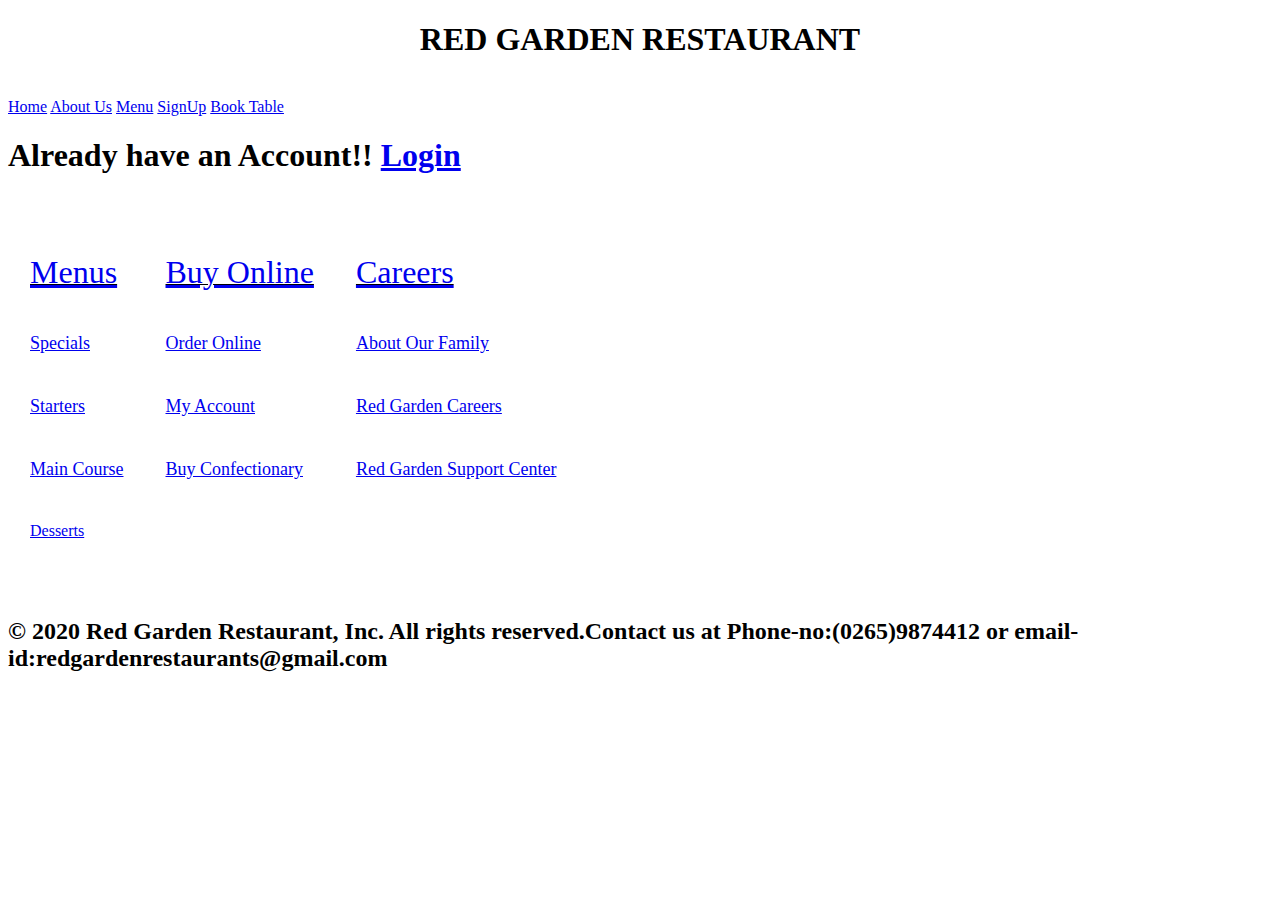
==== index.html @ 2ef8075d "First commit" ====
<!DOCTYPE HTML>
<html>
	<head>
		<title>Homepage</title>
	</head>

<body>
	<center> <h1> RED GARDEN RESTAURANT </h1></center><br>
	<nav>
		<a href="#">Home</a>
		<a href="#">About Us</a>
		<a href="#">Menu</a>
		<a href="#">SignUp</a>
		<a href="#">Book Table</a>
	</nav>
	
	<h1>Already have an Account!! <a href="#">Login</a> </h1>
	<br><br>
	<table cellpadding="20">
		<tr>
			<td><u><font size="6"><a href="#"> Menus </a> </font></u></td>
			<td><u><font size="6"><a href="#"> Buy Online </a></font></u></td>
			<td><u><font size="6"><a href="#">  Careers </a></font></u></td>
			
		</tr>
		<tr>
			<td><font size="4"><a href="#"> Specials </a></font></td>
			<td><font size="4"><a href="#"> Order Online </a></font></td>
			<td><font size="4"><a href="#"> About Our Family </a></font>  </td>
			
		</tr>
		<tr>
			<td><font size="4"><a href="#"> Starters </a></font></td>
			<td><font size="4"><a href="#"> My Account </a></font></td>
			<td><font size="4"><a href="#"> Red Garden Careers </a></font></td>
		</tr>
		<tr>
			<td><font size="4"><a href="#">Main Course</a></font></td>
			<td><font size="4"><a href="#"> Buy Confectionary </a></font></td>
			<td><font size="4"><a href="#"> Red Garden Support Center </a></font></td>
		</tr>
		<tr>
			<td><a href="#"> Desserts </a></u></td>
		</tr>
	</table>
	<br>
	<br>
	<footer>
		<h2>© 2020 Red Garden Restaurant, Inc. All rights reserved.Contact us at Phone-no:(0265)9874412 or email-id:redgardenrestaurants@gmail.com </h2>
	</footer>
</body>
</html>
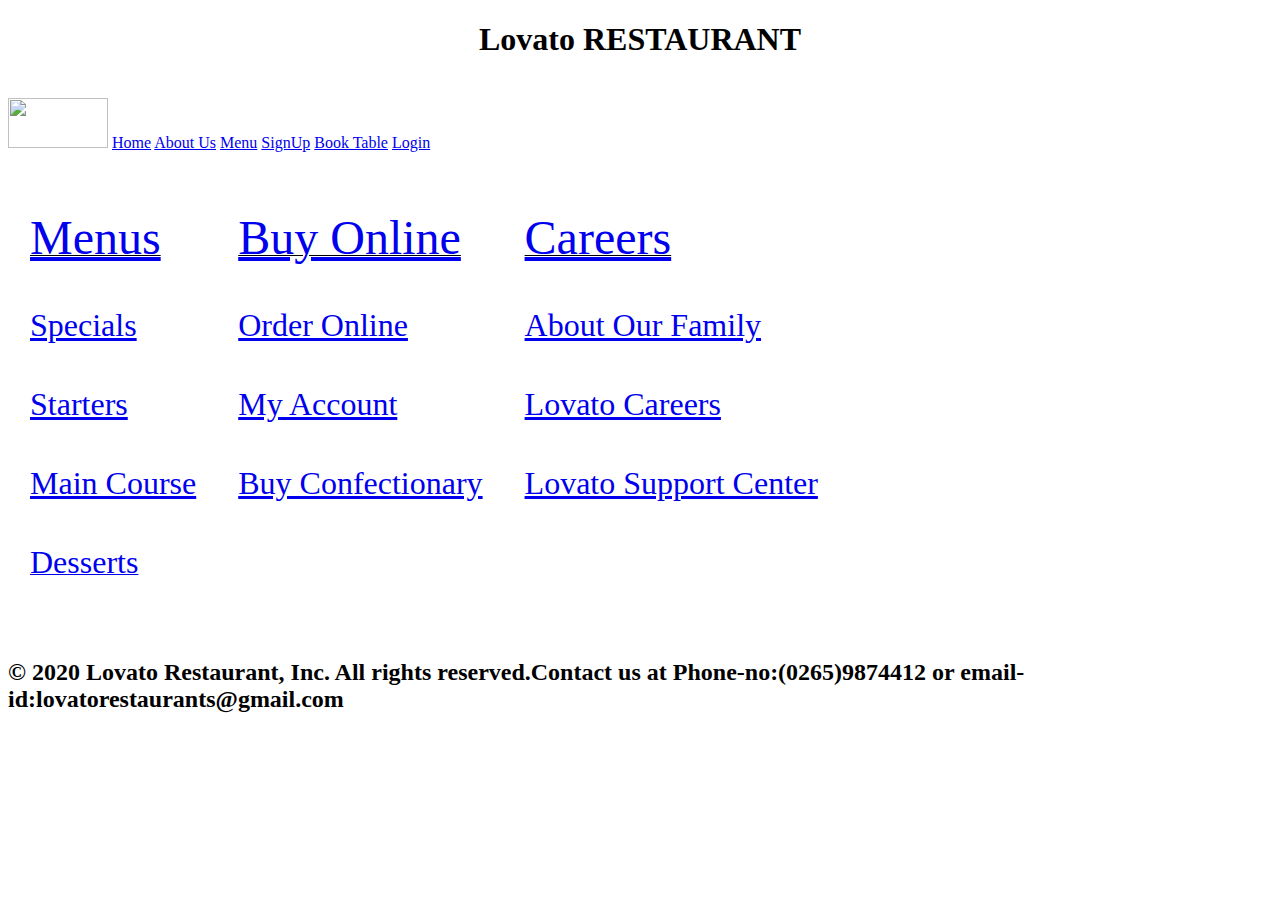
==== commit afc08575: "Update index.html" ====
--- a/index.html
+++ b/index.html
@@ -2,51 +2,57 @@
 <html>
 	<head>
 		<title>Homepage</title>
+		
 	</head>
-
 <body>
-	<center> <h1> RED GARDEN RESTAURANT </h1></center><br>
-	<nav>
-		<a href="#">Home</a>
-		<a href="#">About Us</a>
-		<a href="#">Menu</a>
-		<a href="#">SignUp</a>
-		<a href="#">Book Table</a>
-	</nav>
+	<center> <h1>Lovato RESTAURANT </h1></center><br>
+	<div class="navimg">
+		<nav class="nav">
+			<li>
+				<img src="..\images\logo.jpg" height="50" width="100">
+				<a href="index.html">Home</a>
+				<a href="aboutus.html">About Us</a>
+				<a href="menucategories.html">Menu</a>
+				<a href="signup.html">SignUp</a>
+				<a href="Tablebooking.html">Book Table</a>
+				<a href="login.html">Login</a>
+			</li>
+		</nav>
+	</div>
 	
-	<h1>Already have an Account!! <a href="#">Login</a> </h1>
 	<br><br>
-	<table cellpadding="20">
+	<table cellpadding="20" class="tableofoptions">
 		<tr>
-			<td><u><font size="6"><a href="#"> Menus </a> </font></u></td>
-			<td><u><font size="6"><a href="#"> Buy Online </a></font></u></td>
-			<td><u><font size="6"><a href="#">  Careers </a></font></u></td>
+			<td><u><font size="8"><a href="#"> Menus </a> </font></u></td>
+			<td><u><font size="8"><a href="#"> Buy Online </a></font></u></td>
+			<td><u><font size="8"><a href="#">  Careers </a></font></u></td>
 			
 		</tr>
 		<tr>
-			<td><font size="4"><a href="#"> Specials </a></font></td>
-			<td><font size="4"><a href="#"> Order Online </a></font></td>
-			<td><font size="4"><a href="#"> About Our Family </a></font>  </td>
+			<td><font size="6"><a href="#"> Specials </a></font></td>
+			<td><font size="6"><a href="#"> Order Online </a></font></td>
+			<td><font size="6"><a href="#"> About Our Family </a></font>  </td>
 			
 		</tr>
 		<tr>
-			<td><font size="4"><a href="#"> Starters </a></font></td>
-			<td><font size="4"><a href="#"> My Account </a></font></td>
-			<td><font size="4"><a href="#"> Red Garden Careers </a></font></td>
+			<td><font size="6"><a href="#"> Starters </a></font></td>
+			<td><font size="6"><a href="login.html"> My Account </a></font></td>
+			<td><font size="6"><a href="#"> Lovato Careers </a></font></td>
 		</tr>
 		<tr>
-			<td><font size="4"><a href="#">Main Course</a></font></td>
-			<td><font size="4"><a href="#"> Buy Confectionary </a></font></td>
-			<td><font size="4"><a href="#"> Red Garden Support Center </a></font></td>
+			<td><font size="6"><a href="maincourse.html">Main Course</a></font></td>
+			<td><font size="6"><a href="#"> Buy Confectionary </a></font></td>
+			<td><font size="6"><a href="#"> Lovato Support Center </a></font></td>
 		</tr>
 		<tr>
-			<td><a href="#"> Desserts </a></u></td>
+			<td><a href="#"><font size="6"> Desserts </font></a></u></td>
 		</tr>
-	</table>
+	</table>												
+	</div>
 	<br>
 	<br>
 	<footer>
-		<h2>© 2020 Red Garden Restaurant, Inc. All rights reserved.Contact us at Phone-no:(0265)9874412 or email-id:redgardenrestaurants@gmail.com </h2>
+		<h2>© 2020 Lovato Restaurant, Inc. All rights reserved.Contact us at Phone-no:(0265)9874412 or email-id:lovatorestaurants@gmail.com </h2>
 	</footer>
 </body>
-</html>+</html>
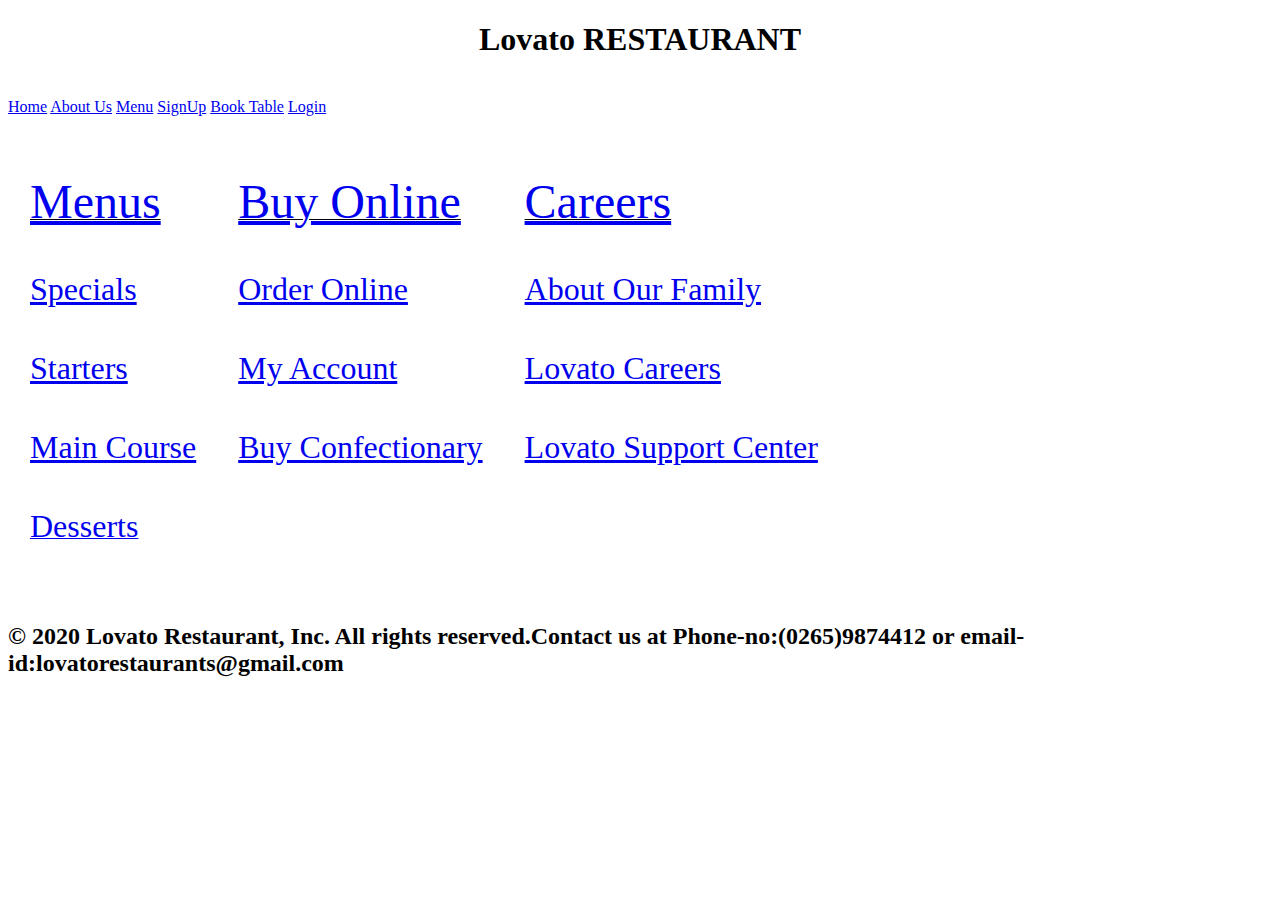
==== commit 43d1cd7e: "Update index.html" ====
--- a/index.html
+++ b/index.html
@@ -9,7 +9,7 @@
 	<div class="navimg">
 		<nav class="nav">
 			<li>
-				<img src="..\images\logo.jpg" height="50" width="100">
+				
 				<a href="index.html">Home</a>
 				<a href="aboutus.html">About Us</a>
 				<a href="menucategories.html">Menu</a>
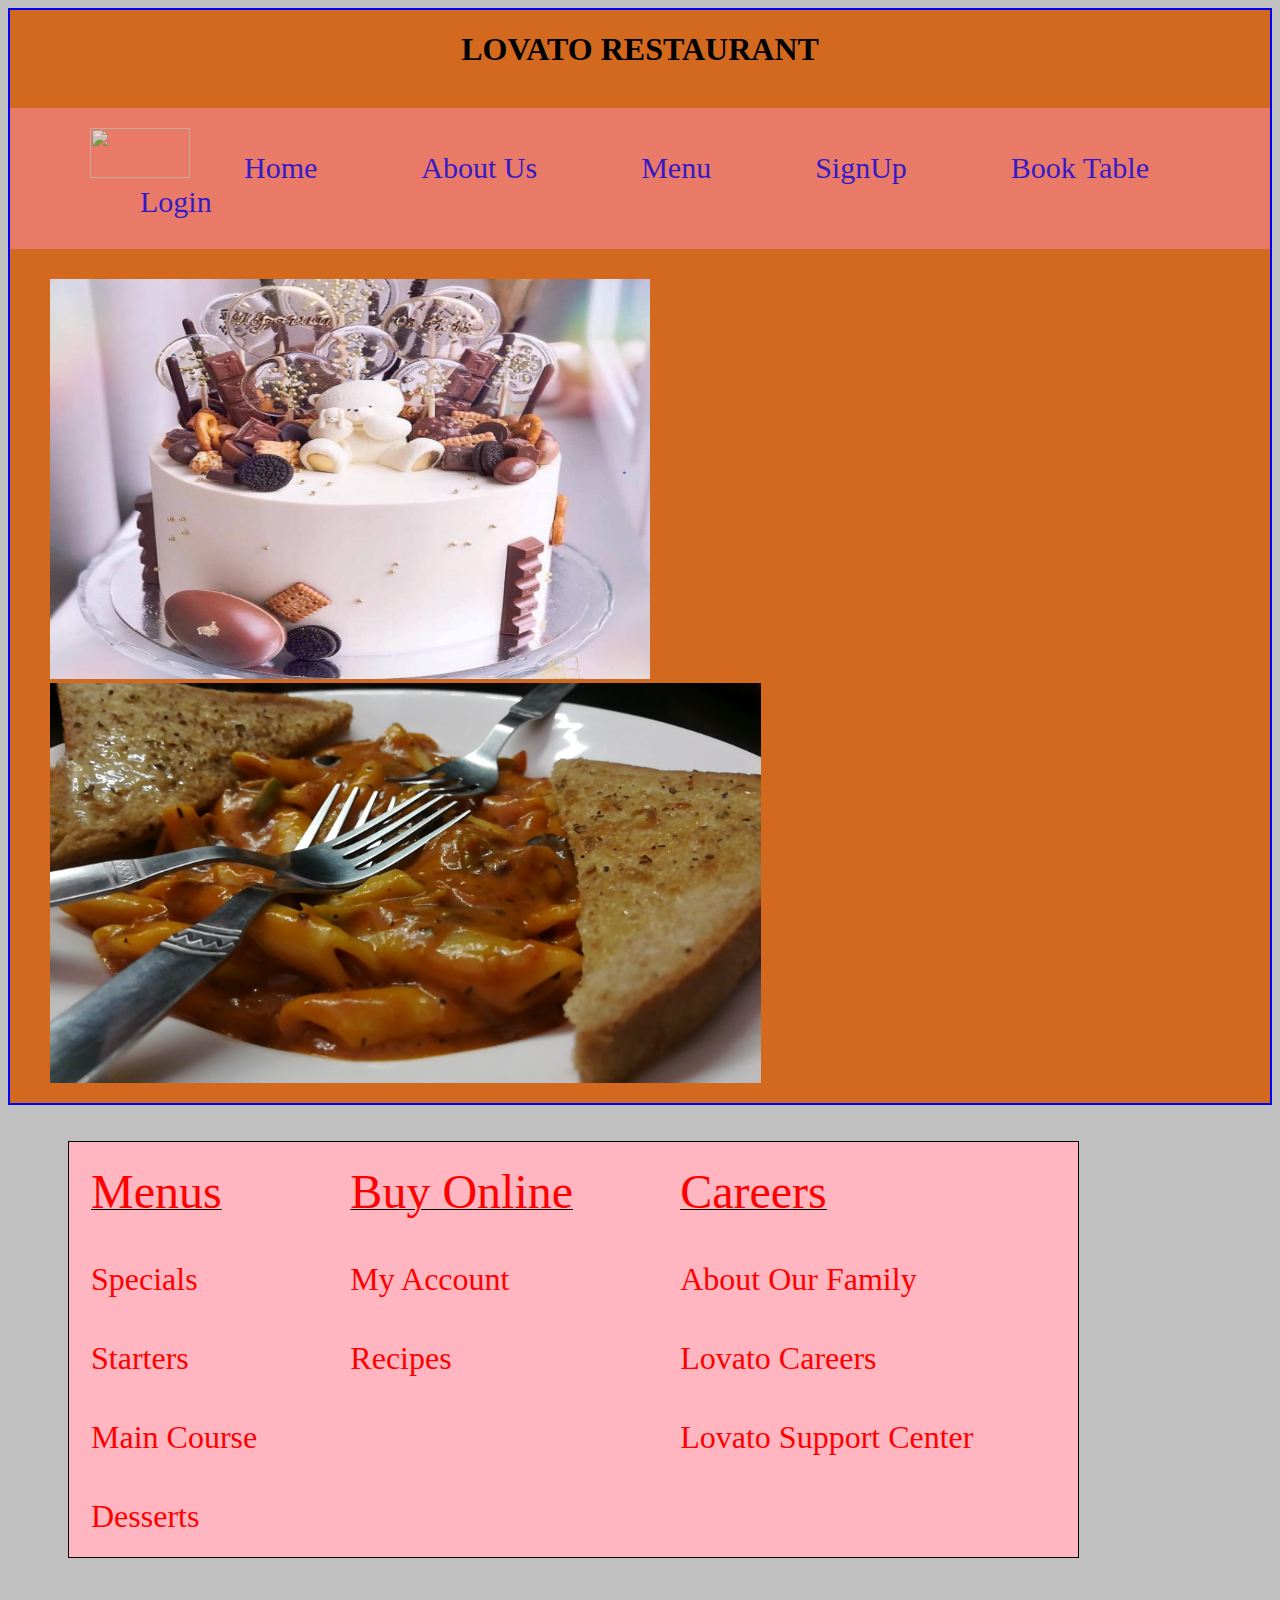
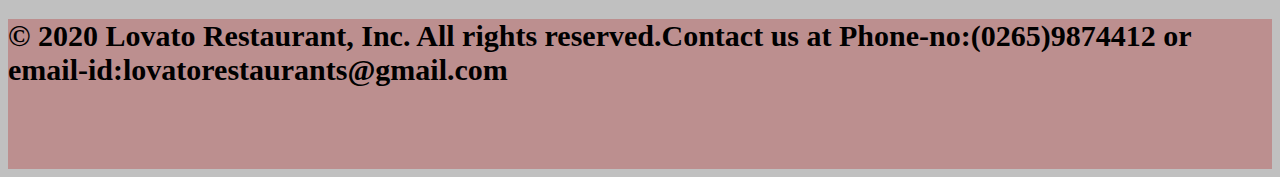
==== commit bb675067: "Added CSS and some more html pages" ====
--- a/index.html
+++ b/index.html
@@ -2,57 +2,63 @@
 <html>
 	<head>
 		<title>Homepage</title>
-		
+		<link href="css/style.css" rel="stylesheet" type="text/css">
 	</head>
 <body>
-	<center> <h1>Lovato RESTAURANT </h1></center><br>
+	
 	<div class="navimg">
+		<center> <h1>LOVATO RESTAURANT </h1></center><br>
 		<nav class="nav">
 			<li>
-				
+				<img src="images/logo.jpg" height="50" width="100">
 				<a href="index.html">Home</a>
 				<a href="aboutus.html">About Us</a>
 				<a href="menucategories.html">Menu</a>
 				<a href="signup.html">SignUp</a>
 				<a href="Tablebooking.html">Book Table</a>
 				<a href="login.html">Login</a>
+				
 			</li>
 		</nav>
+		<ul>
+			<li><img src="images/dessert.jpg" height="400" width="600" style="padding-right: 50px;">  <img src="images/pasta.jpg" height="400"></li>
+			<li> </li>
+		</ul>
 	</div>
 	
 	<br><br>
 	<table cellpadding="20" class="tableofoptions">
 		<tr>
-			<td><u><font size="8"><a href="#"> Menus </a> </font></u></td>
+			<td><u><font size="8"><a href="menucategories.html"> Menus </a> </font></u></td>
 			<td><u><font size="8"><a href="#"> Buy Online </a></font></u></td>
 			<td><u><font size="8"><a href="#">  Careers </a></font></u></td>
 			
 		</tr>
 		<tr>
-			<td><font size="6"><a href="#"> Specials </a></font></td>
-			<td><font size="6"><a href="#"> Order Online </a></font></td>
-			<td><font size="6"><a href="#"> About Our Family </a></font>  </td>
+			<td><font size="6"><a href="Specialdishes.html"> Specials </a></font></td>
+			<td><font size="6"><a href="login.html"> My Account </a></font></td>
+			<td><font size="6"><a href="aboutus.html"> About Our Family </a></font>  </td>
 			
 		</tr>
 		<tr>
-			<td><font size="6"><a href="#"> Starters </a></font></td>
-			<td><font size="6"><a href="login.html"> My Account </a></font></td>
+			<td><font size="6"><a href="starters.html"> Starters </a></font></td>
+			<td><font size="6"><a href="recipes.html">Recipes </a></font></td>
 			<td><font size="6"><a href="#"> Lovato Careers </a></font></td>
 		</tr>
 		<tr>
 			<td><font size="6"><a href="maincourse.html">Main Course</a></font></td>
-			<td><font size="6"><a href="#"> Buy Confectionary </a></font></td>
-			<td><font size="6"><a href="#"> Lovato Support Center </a></font></td>
+			<td></td>
+			<td><font size="6"><a href="feedback.html"> Lovato Support Center </a></font></td>
 		</tr>
 		<tr>
-			<td><a href="#"><font size="6"> Desserts </font></a></u></td>
+			<td><a href="desserts.html"><font size="6"> Desserts </font></a></u></td>
 		</tr>
 	</table>												
 	</div>
 	<br>
 	<br>
-	<footer>
+	<footer class="footer">
 		<h2>© 2020 Lovato Restaurant, Inc. All rights reserved.Contact us at Phone-no:(0265)9874412 or email-id:lovatorestaurants@gmail.com </h2>
 	</footer>
 </body>
-</html>
+</html>--- a/css/style.css
+++ b/css/style.css
@@ -0,0 +1,214 @@
+.navimg{
+    border:2px blue solid;
+    box-sizing: border-box;
+    background-color: chocolate;
+}
+.navimg li
+{
+    /*background-image:url('../images/dessert1.jpg');
+    background-repeat: no-repeat;
+    opacity: 1;
+    height: 600px;
+    width: 2000px;*/
+    list-style: none;
+    padding-right: 50px;
+   
+}
+
+.nav{
+    margin-top: 0px;
+    background-color:lightcoral;
+    opacity: 0.75;
+    width:100%;
+    margin-bottom: 30px;
+    padding-bottom: 30px;
+   
+}
+.nav a{
+    text-decoration: none;
+    color:blue;
+    opacity: 1;
+    font-size: 30px;
+    padding: 50px;
+    
+}
+
+.nav a:hover{
+    color:red;
+}
+
+.nav li{
+    list-style: none;
+    padding-top:20px ;
+    margin-left: 80px;
+}
+
+.tableofoptions
+{
+    margin-left: 60px;
+    border:1px black solid;
+    box-sizing: border-box;
+    background-color:#FFB6C1;
+    width: 80%;
+}
+
+.tableofoptions a
+{
+    color:red;
+    text-decoration: none;
+}
+
+.tableofoptions a:hover
+{
+    color: blue;
+}
+
+.footer{
+    background-color: rosybrown;
+    font-size: 20px;
+    height: 150px;
+}
+
+.table
+{
+    border: 1px black solid;
+    
+    box-sizing: border-box;
+    background-color: #333;
+    color: white;
+    width: 30%;
+    height: 400px;
+    padding: 80px;
+}
+
+#btn
+{
+    width: 100%;
+    height: 50px;
+    font-size: 18px;
+    border-radius: 20px;
+    background-color: transparent;
+    color: blue;
+}
+
+#btn:hover{
+    background-color: red;
+}
+
+body
+{
+    background-color: silver;
+}
+
+.signuptable
+{
+    font-size: 30px;
+    border: 1px black solid;
+    box-sizing: border-box;
+    background-color: #333;
+}
+
+.aboutusinfo
+{
+    border: 1px chocolate solid;
+    box-sizing: border-box;
+    background-color: cornflowerblue;
+    line-height: 2.6em;
+}
+
+.aboutusinfo a:hover
+{
+    color: crimson;
+}
+
+.tableofbooking
+{
+    border: 1px crimson solid;
+    box-sizing: border-box;
+    background-color: darkmagenta;
+    font-size: 30px;
+    align-self:center;
+}
+
+.desserttable
+{
+    border:1px darkmagenta solid;
+    box-sizing: border-box;
+    background-color:coral;
+}
+
+.adminlogin
+{
+    border: 1px coral solid;
+    box-sizing: border-box;
+    background-color:seashell;
+    margin-bottom: 30px;
+    height: 400px;
+    width:700px;
+}
+
+.admintask
+{
+    margin-top: 30px;
+    border: 2px springgreen solid;
+    box-sizing: border-box;
+    background-color: tan;
+    width: 700px;
+}
+
+#btn1
+{
+    background-color: thistle;
+    border-radius: 20px;
+    width: 100%;
+    height: 50px;
+    font-size: 30px;
+}
+
+#btn1:hover
+{
+    background-color:cornflowerblue;
+}
+
+.admintask tr:nth-child(odd)
+{
+    background-color:rgb(95, 160, 120);
+
+}
+.admintask tr:nth-child(even)
+{
+    background-color: darkcyan;
+}
+
+.feedbackform
+{
+    font-size: 30px;
+    border: 2px darkblue solid;
+    box-sizing: border-box;
+    border-radius: 20px;
+    background-color: darkkhaki;
+}
+
+.starters
+{
+    border: 1px white solid;
+    box-sizing: border-box;
+    background-color: white;
+    margin-bottom: 40px;
+}
+
+.starterlist
+{
+    border: 2px #FFB6C1 solid;
+    box-sizing: border-box;
+    background-color: cornflowerblue;
+    width: 500px;   
+    list-style: none;
+}
+
+.starterlist h2
+{
+    font-size: 25px;
+    color: darkgreen;
+    font-family: Arial, Helvetica, sans-serif;
+}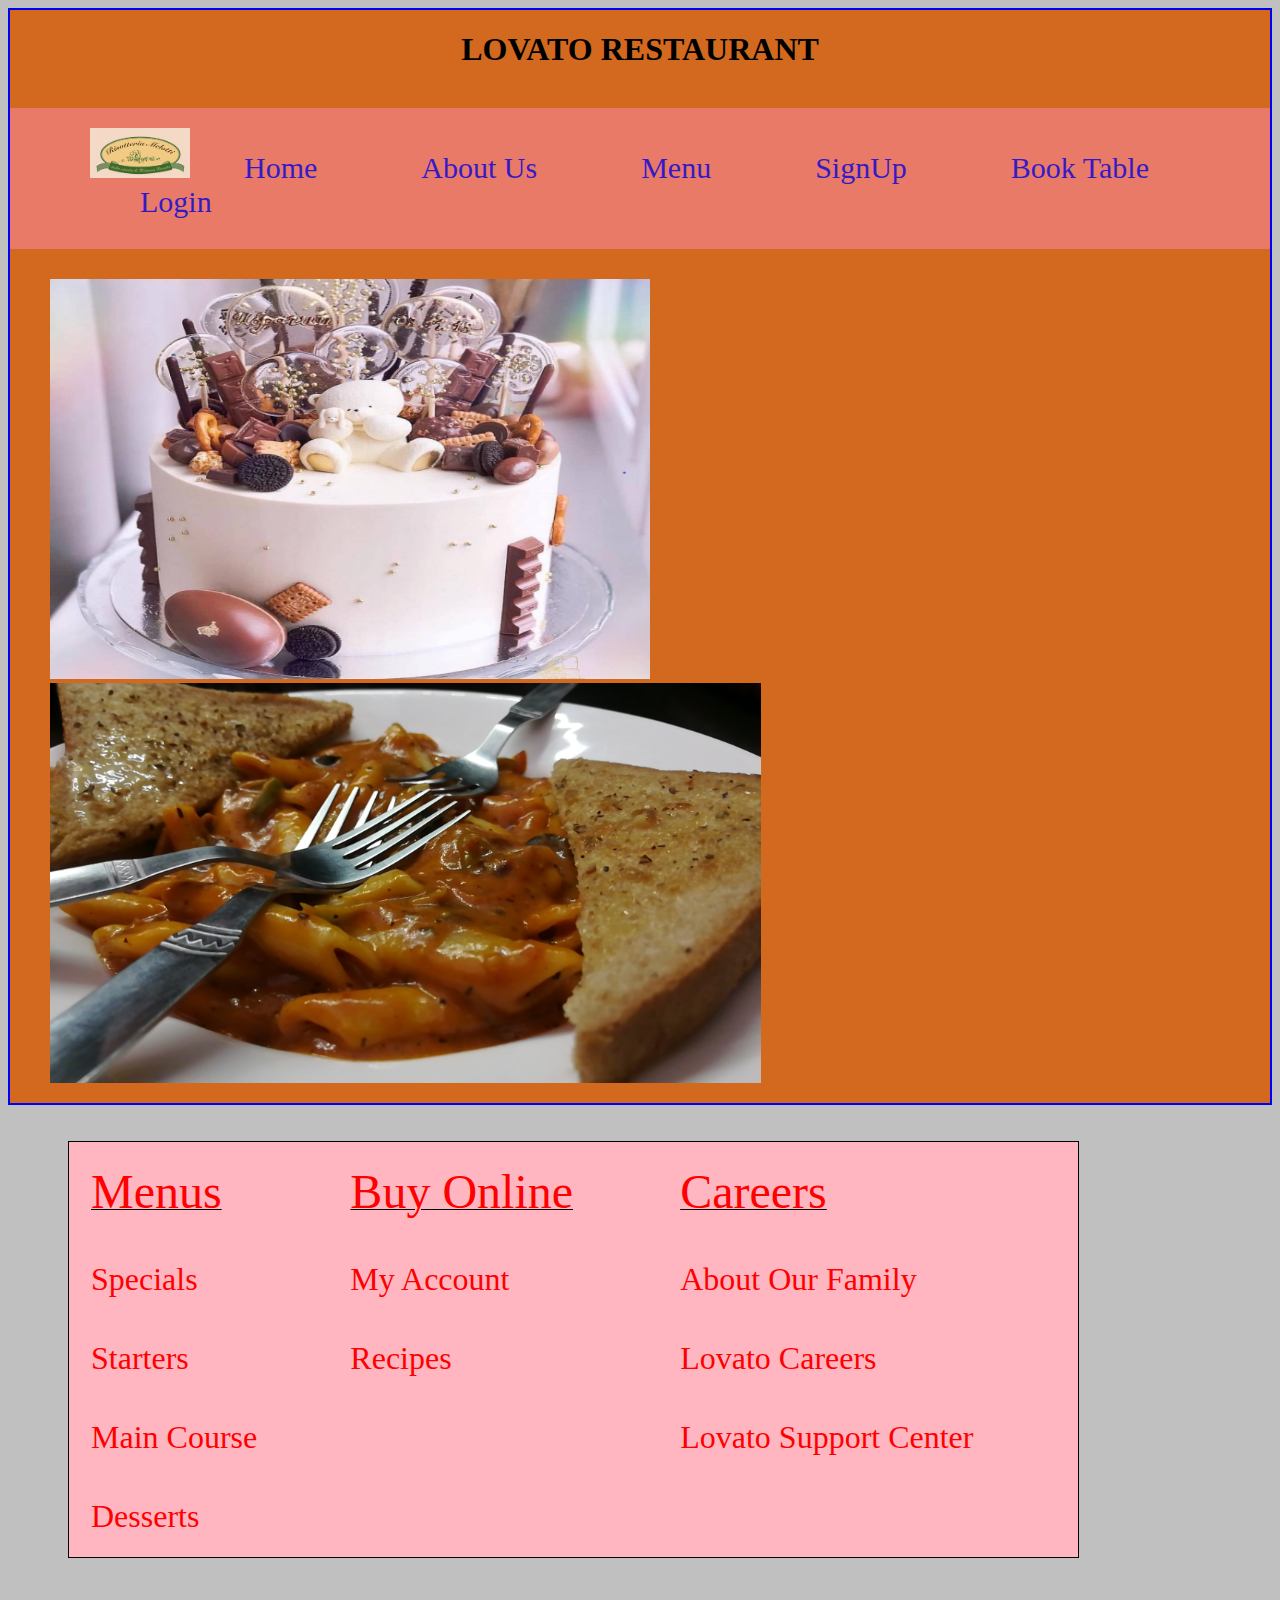
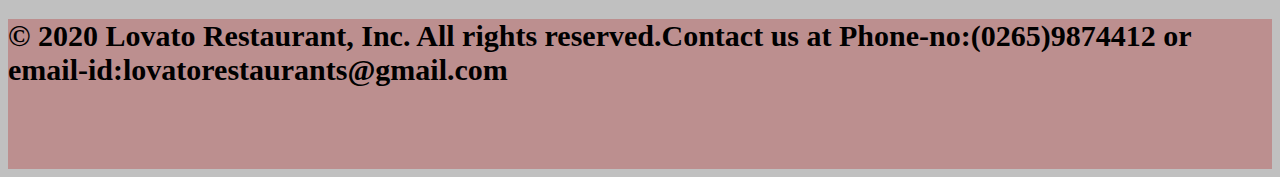
==== commit f85d0bbc: "Updated the errorneous path for the image" ====
--- a/index.html
+++ b/index.html
@@ -10,7 +10,7 @@
 		<center> <h1>LOVATO RESTAURANT </h1></center><br>
 		<nav class="nav">
 			<li>
-				<img src="images/logo.jpg" height="50" width="100">
+				<img src="images/logo.JPG" height="50" width="100">
 				<a href="index.html">Home</a>
 				<a href="aboutus.html">About Us</a>
 				<a href="menucategories.html">Menu</a>
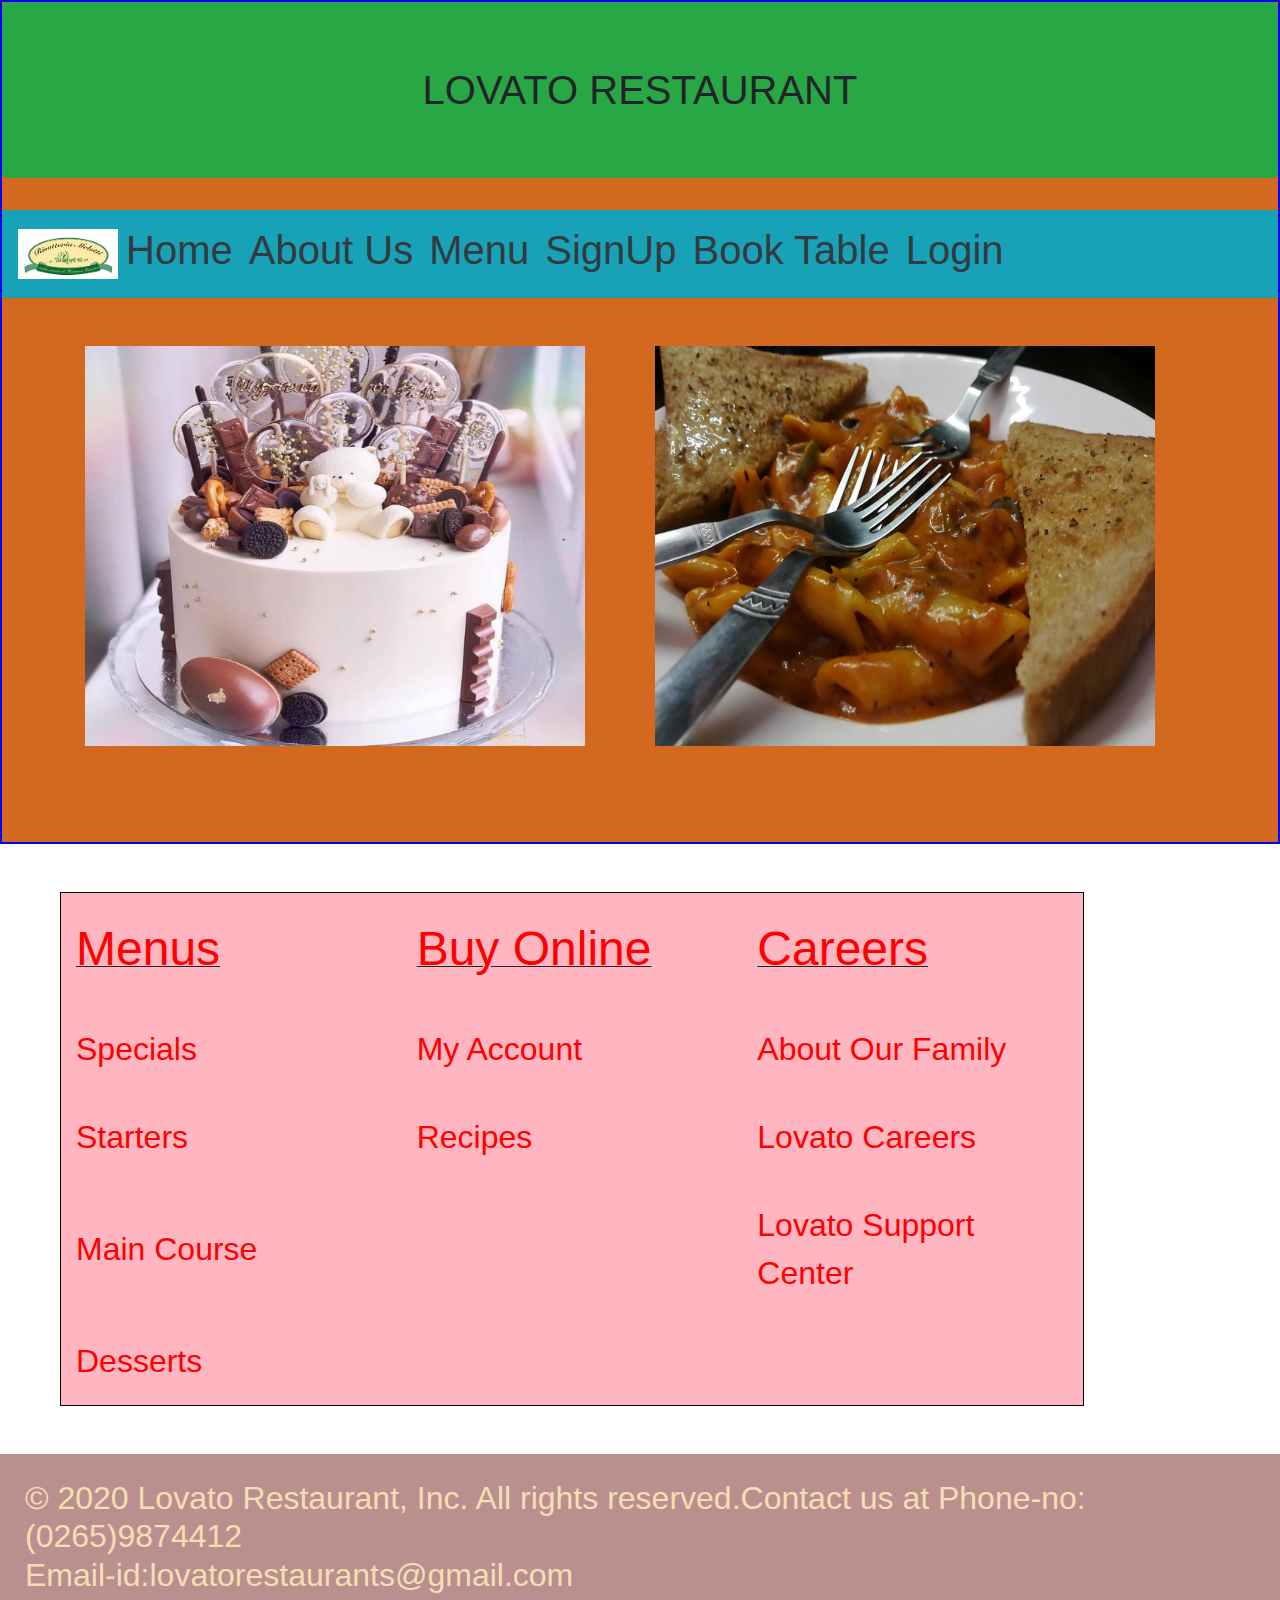
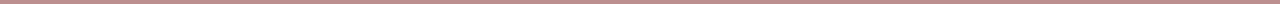
==== commit 85e1f5db: "Added Bootstrap to  navigation and tables to make them responsive" ====
--- a/index.html
+++ b/index.html
@@ -2,63 +2,86 @@
 <html>
 	<head>
 		<title>Homepage</title>
+		<link rel="stylesheet" href="https://stackpath.bootstrapcdn.com/bootstrap/4.5.2/css/bootstrap.min.css" integrity="sha384-JcKb8q3iqJ61gNV9KGb8thSsNjpSL0n8PARn9HuZOnIxN0hoP+VmmDGMN5t9UJ0Z" crossorigin="anonymous">
+		<script src="https://stackpath.bootstrapcdn.com/bootstrap/4.5.2/js/bootstrap.min.js" integrity="sha384-B4gt1jrGC7Jh4AgTPSdUtOBvfO8shuf57BaghqFfPlYxofvL8/KUEfYiJOMMV+rV" crossorigin="anonymous"></script>
 		<link href="css/style.css" rel="stylesheet" type="text/css">
+		<script src="https://code.jquery.com/jquery-3.5.1.min.js"></script>
+        <script src="https://cdn.jsdelivr.net/npm/popper.js@1.16.0/dist/umd/popper.min.js"></script>
+        <script src="https://stackpath.bootstrapcdn.com/bootstrap/4.5.0/js/bootstrap.min.js"></script>
 	</head>
 <body>
 	
 	<div class="navimg">
-		<center> <h1>LOVATO RESTAURANT </h1></center><br>
-		<nav class="nav">
-			<li>
-				<img src="images/logo.JPG" height="50" width="100">
-				<a href="index.html">Home</a>
-				<a href="aboutus.html">About Us</a>
-				<a href="menucategories.html">Menu</a>
-				<a href="signup.html">SignUp</a>
-				<a href="Tablebooking.html">Book Table</a>
-				<a href="login.html">Login</a>
+		<div class="jumbotron h1 mx-auto bg-success">
+			<center>LOVATO RESTAURANT</center>
+		</div>
+		<nav class="navbar navbar-expand-md navbar-light  bg-info rounded-sm">
+            <a href="#">
+                <img src="images/logo.JPG" height="50" width="100">
+            </a>
+			<button type="button" class="navbar-toggler" data-toggle="collapse" data-target="#navbarCollapse">
+                <span class="navbar-toggler-icon"></span>
+            </button>
+            <div  class="collapse navbar-collapse" id="navbarCollapse">
+                <div class="navbar-nav">
+                    <a href="index.html" class="nav-item nav-link h1 text-dark">Home </a>
+                    <a href="aboutus.html" class="nav-item nav-link h1 text-dark">About Us </a>
+                    <a href="menucategories.html" class="nav-item nav-link h1 text-dark">Menu </a>
+                    <a href="signup.html" class="nav-item nav-link h1 text-dark">SignUp </a>
+                    <a href="Tablebooking.html" class="nav-item nav-link h1 text-dark">Book Table </a>
+                    <a href="login.html" class="nav-item nav-link h1 text-dark">Login </a>
+                </div>
+                
+            </div>
+		</nav>
+		<br><br>
+		<div class="container table-responsive">
+			<div class="row">
+				<div class="col-xs-6 col-md-6 mb-5">
+					<img src="images/dessert.jpg" height="400" width="500" class="img-responsive">  
+				</div>
 				
-			</li>
-		</nav>
-		<ul>
-			<li><img src="images/dessert.jpg" height="400" width="600" style="padding-right: 50px;">  <img src="images/pasta.jpg" height="400"></li>
-			<li> </li>
-		</ul>
+				<div class="col-xs-6 col-md-6">
+					<img src="images/pasta.jpg" height="400" width="500" class="img-responsive">
+				</div>
+			</div>
+		</div>
+		<br><br>
 	</div>
 	
 	<br><br>
-	<table cellpadding="20" class="tableofoptions">
+	<table cellpadding="20" class="tableofoptions table-responsive">
 		<tr>
-			<td><u><font size="8"><a href="menucategories.html"> Menus </a> </font></u></td>
-			<td><u><font size="8"><a href="#"> Buy Online </a></font></u></td>
-			<td><u><font size="8"><a href="#">  Careers </a></font></u></td>
+			<td class="col-md-4"><u><font size="8"><a href="menucategories.html"> Menus </a> </font></u></td>
+			<td class="col-md-4"><u><font size="8"><a href="#"> Buy Online </a></font></u></td>
+			<td class="col-md-4"><u><font size="8"><a href="#">  Careers </a></font></u></td>
 			
 		</tr>
 		<tr>
-			<td><font size="6"><a href="Specialdishes.html"> Specials </a></font></td>
-			<td><font size="6"><a href="login.html"> My Account </a></font></td>
-			<td><font size="6"><a href="aboutus.html"> About Our Family </a></font>  </td>
+			<td class="col-md-4"><font size="6"><a href="Specialdishes.html"> Specials </a></font></td>
+			<td class="col-md-4"><font size="6"><a href="login.html"> My Account </a></font></td>
+			<td class="col-md-4"><font size="6"><a href="aboutus.html"> About Our Family </a></font>  </td>
 			
 		</tr>
 		<tr>
-			<td><font size="6"><a href="starters.html"> Starters </a></font></td>
-			<td><font size="6"><a href="recipes.html">Recipes </a></font></td>
-			<td><font size="6"><a href="#"> Lovato Careers </a></font></td>
+			<td class="col-md-4"><font size="6"><a href="starters.html"> Starters </a></font></td>
+			<td class="col-md-4"><font size="6"><a href="recipes.html">Recipes </a></font></td>
+			<td class="col-md-4"><font size="6"><a href="#"> Lovato Careers </a></font></td>
 		</tr>
 		<tr>
-			<td><font size="6"><a href="maincourse.html">Main Course</a></font></td>
+			<td class="col-md-4"><font size="6"><a href="maincourse.html">Main Course</a></font></td>
 			<td></td>
-			<td><font size="6"><a href="feedback.html"> Lovato Support Center </a></font></td>
+			<td class="col-md-4"><font size="6"><a href="feedback.html"> Lovato Support Center </a></font></td>
 		</tr>
 		<tr>
-			<td><a href="desserts.html"><font size="6"> Desserts </font></a></u></td>
+			<td class="col-md-4"><a href="desserts.html"><font size="6"> Desserts </font></a></u></td>
 		</tr>
 	</table>												
 	</div>
 	<br>
 	<br>
 	<footer class="footer">
-		<h2>© 2020 Lovato Restaurant, Inc. All rights reserved.Contact us at Phone-no:(0265)9874412 or email-id:lovatorestaurants@gmail.com </h2>
+		<h2>© 2020 Lovato Restaurant, Inc. All rights reserved.Contact us at Phone-no:(0265)9874412 <br> Email-id:lovatorestaurants@gmail.com </h2>
 	</footer>
 </body>
 </html>--- a/css/style.css
+++ b/css/style.css
@@ -1,3 +1,5 @@
+
+
 .navimg{
     border:2px blue solid;
     box-sizing: border-box;
@@ -67,6 +69,7 @@
     background-color: rosybrown;
     font-size: 20px;
     height: 150px;
+    
 }
 
 .table
@@ -77,8 +80,9 @@
     background-color: #333;
     color: white;
     width: 30%;
-    height: 400px;
+    height: 700px;
     padding: 80px;
+    
 }
 
 #btn
@@ -95,18 +99,17 @@
     background-color: red;
 }
 
-body
-{
-    background-color: silver;
-}
+
 
 .signuptable
 {
     font-size: 30px;
     border: 1px black solid;
     box-sizing: border-box;
-    background-color: #333;
-}
+    background-color: lightcoral;
+    color:#fff;
+}
+
 
 .aboutusinfo
 {
@@ -123,12 +126,16 @@
 
 .tableofbooking
 {
-    border: 1px crimson solid;
-    box-sizing: border-box;
-    background-color: darkmagenta;
+    box-sizing: border-box;   
     font-size: 30px;
     align-self:center;
-}
+    margin:30px;
+}
+
+.tableofbooking tr{
+    background-color: lightseagreen;
+}
+
 
 .desserttable
 {
@@ -143,19 +150,17 @@
     box-sizing: border-box;
     background-color:seashell;
     margin-bottom: 30px;
-    height: 400px;
+    height: 500px;
     width:700px;
 }
 
 .admintask
 {
     margin-top: 30px;
-    border: 2px springgreen solid;
     box-sizing: border-box;
     background-color: tan;
     width: 700px;
 }
-
 #btn1
 {
     background-color: thistle;
@@ -180,12 +185,17 @@
     background-color: darkcyan;
 }
 
-.feedbackform
-{
-    font-size: 30px;
+#feedbackform 
+{
+    font-size: 30px;
+    
+    box-sizing: border-box;
+    border-radius: 20px;
+    
+}
+
+#feedbackform tr{
     border: 2px darkblue solid;
-    box-sizing: border-box;
-    border-radius: 20px;
     background-color: darkkhaki;
 }
 
@@ -211,4 +221,69 @@
     font-size: 25px;
     color: darkgreen;
     font-family: Arial, Helvetica, sans-serif;
-}+}
+.footer
+{
+    padding: 25px;
+    width: 100%;
+    color:wheat;
+    line-height: 2em;
+    
+}
+@media(min-width:200px){
+    .footer{
+        overflow:scroll;
+        height: 400px;
+        width: 100%;
+        text-align: left;
+        font-size:25px;
+    }
+}
+@media(min-width:576px){
+  
+    .footer{
+        height: 275px;
+        width: 100%;
+        text-align: left;
+        font-size: 30px;
+    }
+}
+@media(min-width:768px){
+    .footer{
+        height: 150px;
+        width:992px;
+    }
+}
+@media(min-width:992px){
+    .footer{
+        height: 150px;
+        width:100%;
+    }
+}
+@media(min-width:1200px){
+    .footer{
+        height: 150px;
+        
+    }
+}
+
+.ahover:hover{
+    color:green;
+    font-size:50px;
+}
+
+.ahover a{
+    color:red;
+}
+
+#image:hover{
+    height: 600px;
+    width: 500px;
+    
+}
+
+#tablebox
+{
+   
+    box-sizing: border-box;
+}
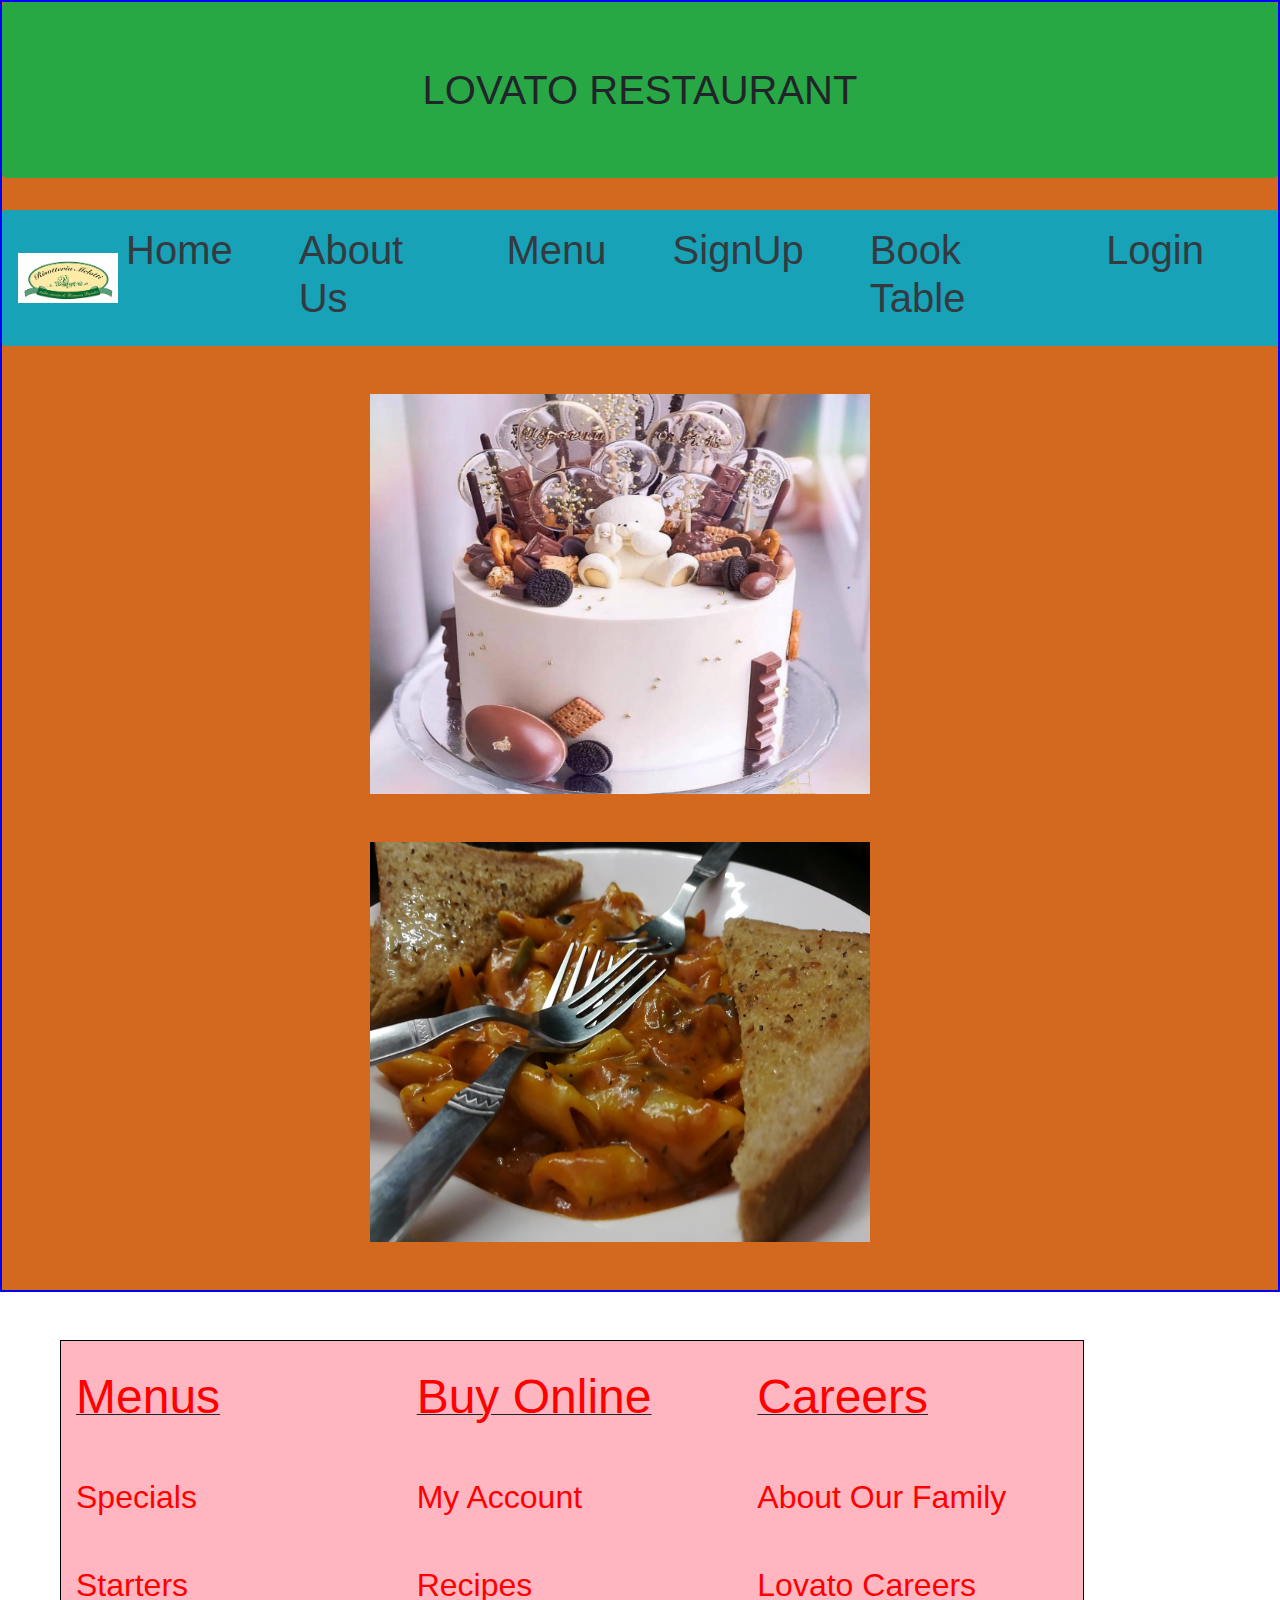
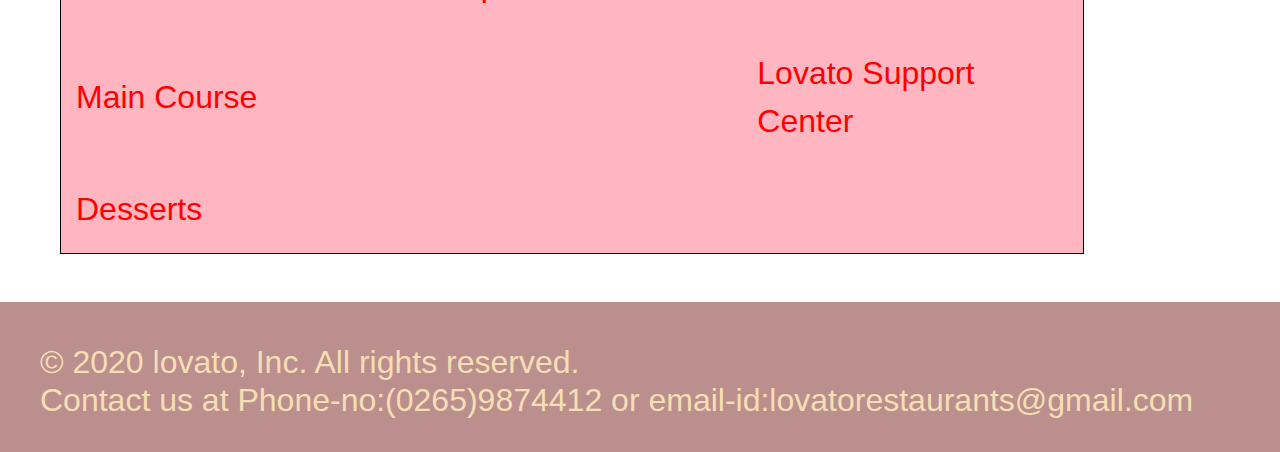
==== commit 804d6bf0: "Adding some more bootstrap" ====
--- a/index.html
+++ b/index.html
@@ -5,9 +5,7 @@
 		<link rel="stylesheet" href="https://stackpath.bootstrapcdn.com/bootstrap/4.5.2/css/bootstrap.min.css" integrity="sha384-JcKb8q3iqJ61gNV9KGb8thSsNjpSL0n8PARn9HuZOnIxN0hoP+VmmDGMN5t9UJ0Z" crossorigin="anonymous">
 		<script src="https://stackpath.bootstrapcdn.com/bootstrap/4.5.2/js/bootstrap.min.js" integrity="sha384-B4gt1jrGC7Jh4AgTPSdUtOBvfO8shuf57BaghqFfPlYxofvL8/KUEfYiJOMMV+rV" crossorigin="anonymous"></script>
 		<link href="css/style.css" rel="stylesheet" type="text/css">
-		<script src="https://code.jquery.com/jquery-3.5.1.min.js"></script>
-        <script src="https://cdn.jsdelivr.net/npm/popper.js@1.16.0/dist/umd/popper.min.js"></script>
-        <script src="https://stackpath.bootstrapcdn.com/bootstrap/4.5.0/js/bootstrap.min.js"></script>
+		
 	</head>
 <body>
 	
@@ -15,34 +13,48 @@
 		<div class="jumbotron h1 mx-auto bg-success">
 			<center>LOVATO RESTAURANT</center>
 		</div>
-		<nav class="navbar navbar-expand-md navbar-light  bg-info rounded-sm">
+		<nav class="navbar navbar-expand-lg navbar-light  bg-info rounded-sm">
             <a href="#">
                 <img src="images/logo.JPG" height="50" width="100">
             </a>
-			<button type="button" class="navbar-toggler" data-toggle="collapse" data-target="#navbarCollapse">
+			<button type="button" class="navbar-toggler" data-toggle="collapse" data-target="#navbarCollapse" aria-expanded="false" aria-controls="navbarCollapse" aria-label="Toggle navigation">
                 <span class="navbar-toggler-icon"></span>
             </button>
             <div  class="collapse navbar-collapse" id="navbarCollapse">
-                <div class="navbar-nav">
-                    <a href="index.html" class="nav-item nav-link h1 text-dark">Home </a>
-                    <a href="aboutus.html" class="nav-item nav-link h1 text-dark">About Us </a>
-                    <a href="menucategories.html" class="nav-item nav-link h1 text-dark">Menu </a>
-                    <a href="signup.html" class="nav-item nav-link h1 text-dark">SignUp </a>
-                    <a href="Tablebooking.html" class="nav-item nav-link h1 text-dark">Book Table </a>
-                    <a href="login.html" class="nav-item nav-link h1 text-dark">Login </a>
-                </div>
+                <ul class="navbar-nav">
+                    <li>
+						<a href="index.html" class="nav-item nav-link h1 text-dark">Home </a>
+					</li>
+					<li>
+						<a href="aboutus.html" class="nav-item nav-link h1 text-dark">About Us </a>
+					</li>
+                    <li>
+						<a href="menucategories.html" class="nav-item nav-link h1 text-dark">Menu </a>
+					</li>
+					<li>
+						<a href="signup.html" class="nav-item nav-link h1 text-dark">SignUp </a>
+					</li>
+                    <li>
+						<a href="Tablebooking.html" class="nav-item nav-link h1 text-dark">Book Table </a>
+					</li>
+                   <li>
+						<a href="login.html" class="nav-item nav-link h1 text-dark">Login </a>
+				   </li>
+                   
+				</ul>
                 
             </div>
 		</nav>
 		<br><br>
 		<div class="container table-responsive">
 			<div class="row">
-				<div class="col-xs-6 col-md-6 mb-5">
-					<img src="images/dessert.jpg" height="400" width="500" class="img-responsive">  
+				<div class="col-xs-6 col-md-6 mb-5 mx-auto">
+					<img src="images/dessert.jpg" height="400" width="500" class="img-responsive" id="image1">  
 				</div>
-				
-				<div class="col-xs-6 col-md-6">
-					<img src="images/pasta.jpg" height="400" width="500" class="img-responsive">
+			</div>
+			<div class="row">
+				<div class="col-xs-6 col-md-6 mx-auto">
+					<img src="images/pasta.jpg" height="400" width="500" class="img-responsive" id="image1">
 				</div>
 			</div>
 		</div>
@@ -51,29 +63,29 @@
 	
 	<br><br>
 	<table cellpadding="20" class="tableofoptions table-responsive">
-		<tr>
+		<tr class="pb-5">
 			<td class="col-md-4"><u><font size="8"><a href="menucategories.html"> Menus </a> </font></u></td>
 			<td class="col-md-4"><u><font size="8"><a href="#"> Buy Online </a></font></u></td>
 			<td class="col-md-4"><u><font size="8"><a href="#">  Careers </a></font></u></td>
 			
 		</tr>
-		<tr>
+		<tr class="pb-5">
 			<td class="col-md-4"><font size="6"><a href="Specialdishes.html"> Specials </a></font></td>
 			<td class="col-md-4"><font size="6"><a href="login.html"> My Account </a></font></td>
 			<td class="col-md-4"><font size="6"><a href="aboutus.html"> About Our Family </a></font>  </td>
 			
 		</tr>
-		<tr>
+		<tr class="pb-5">
 			<td class="col-md-4"><font size="6"><a href="starters.html"> Starters </a></font></td>
 			<td class="col-md-4"><font size="6"><a href="recipes.html">Recipes </a></font></td>
 			<td class="col-md-4"><font size="6"><a href="#"> Lovato Careers </a></font></td>
 		</tr>
-		<tr>
+		<tr class="pb-5">
 			<td class="col-md-4"><font size="6"><a href="maincourse.html">Main Course</a></font></td>
 			<td></td>
 			<td class="col-md-4"><font size="6"><a href="feedback.html"> Lovato Support Center </a></font></td>
 		</tr>
-		<tr>
+		<tr class="pb-5">
 			<td class="col-md-4"><a href="desserts.html"><font size="6"> Desserts </font></a></u></td>
 		</tr>
 	</table>												
@@ -81,7 +93,15 @@
 	<br>
 	<br>
 	<footer class="footer">
-		<h2>© 2020 Lovato Restaurant, Inc. All rights reserved.Contact us at Phone-no:(0265)9874412 <br> Email-id:lovatorestaurants@gmail.com </h2>
+		<div class="container-fluid">
+			<p>
+				<h2>© 2020 lovato, Inc. All rights reserved.<br>Contact us at Phone-no:(0265)9874412 or email-id:lovatorestaurants@gmail.com</h2>
+			</p>
+		</div>
+		
 	</footer>
+	<script src="https://code.jquery.com/jquery-3.5.1.slim.min.js" integrity="sha384-DfXdz2htPH0lsSSs5nCTpuj/zy4C+OGpamoFVy38MVBnE+IbbVYUew+OrCXaRkfj" crossorigin="anonymous"></script>
+    <script src="https://cdn.jsdelivr.net/npm/popper.js@1.16.1/dist/umd/popper.min.js" integrity="sha384-9/reFTGAW83EW2RDu2S0VKaIzap3H66lZH81PoYlFhbGU+6BZp6G7niu735Sk7lN" crossorigin="anonymous"></script>
+    <script src="https://stackpath.bootstrapcdn.com/bootstrap/4.5.2/js/bootstrap.min.js" integrity="sha384-B4gt1jrGC7Jh4AgTPSdUtOBvfO8shuf57BaghqFfPlYxofvL8/KUEfYiJOMMV+rV" crossorigin="anonymous"></script>
 </body>
 </html>--- a/css/style.css
+++ b/css/style.css
@@ -191,12 +191,8 @@
     
     box-sizing: border-box;
     border-radius: 20px;
-    
-}
-
-#feedbackform tr{
-    border: 2px darkblue solid;
     background-color: darkkhaki;
+    border:1px darkmagenta solid;
 }
 
 .starters
@@ -224,15 +220,15 @@
 }
 .footer
 {
+    bottom:0px;
     padding: 25px;
     width: 100%;
     color:wheat;
     line-height: 2em;
-    
 }
 @media(min-width:200px){
     .footer{
-        overflow:scroll;
+        overflow: scroll;
         height: 400px;
         width: 100%;
         text-align: left;
@@ -284,6 +280,19 @@
 
 #tablebox
 {
-   
-    box-sizing: border-box;
-}
+    height: 1000px;
+    line-height: 50%;
+    box-sizing: border-box;
+}
+
+#image1:hover{
+    height: 500px;
+    width: 600px;
+    
+}
+
+#rowcolor
+{
+    background-color:darkturquoise;
+    color:white
+}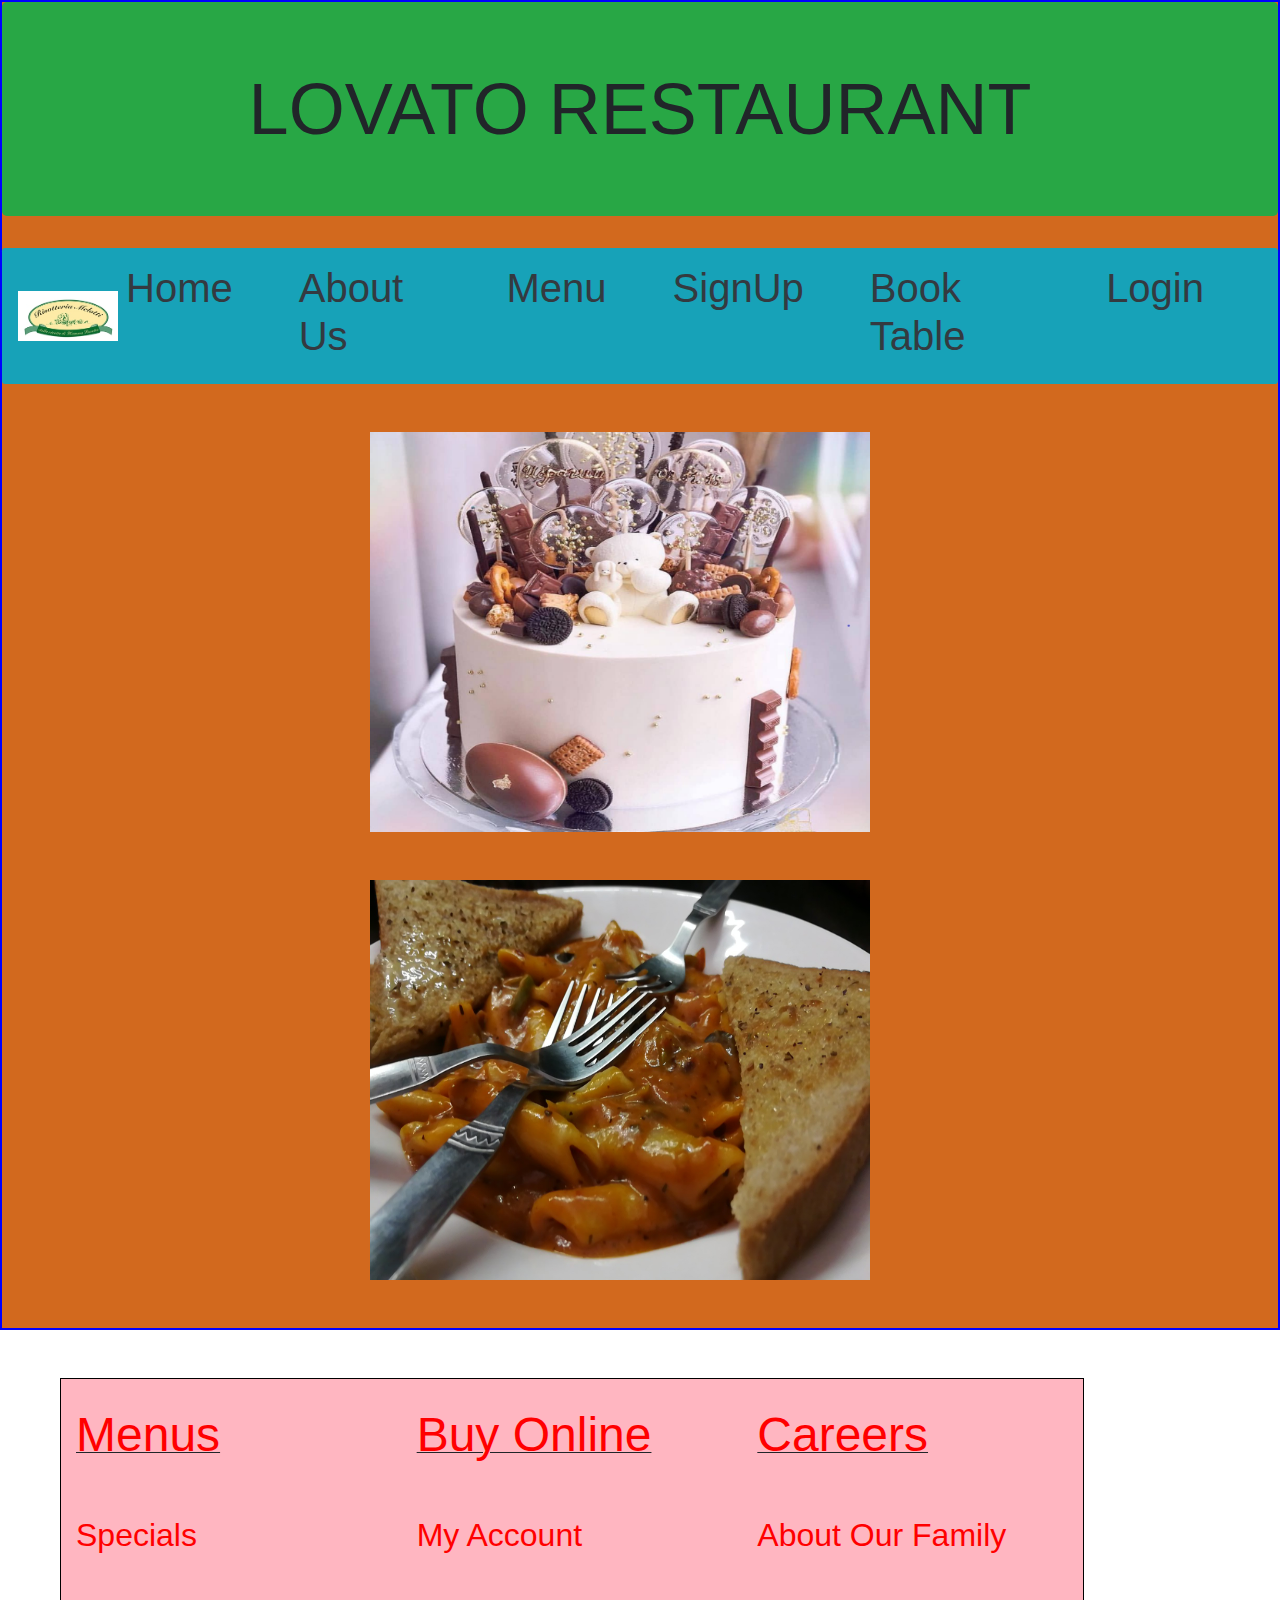
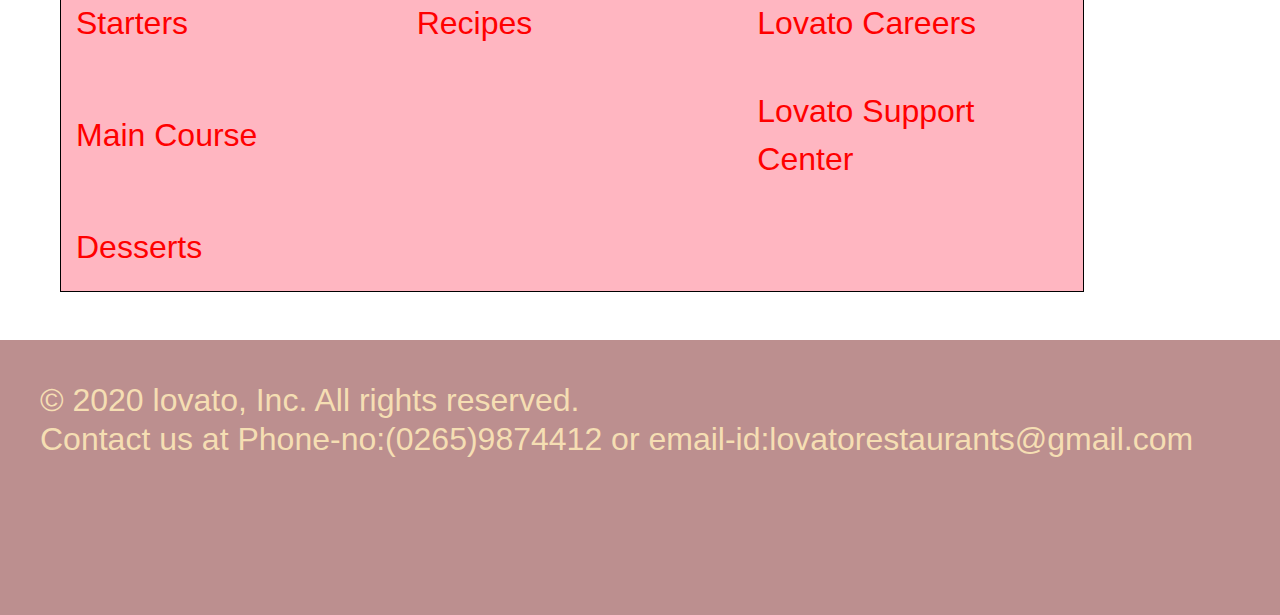
==== commit 12feaaf8: "Updated Bootstrap Code to make it more responsive" ====
--- a/index.html
+++ b/index.html
@@ -10,7 +10,7 @@
 <body>
 	
 	<div class="navimg">
-		<div class="jumbotron h1 mx-auto bg-success">
+		<div class="jumbotron display-3 mx-auto bg-success">
 			<center>LOVATO RESTAURANT</center>
 		</div>
 		<nav class="navbar navbar-expand-lg navbar-light  bg-info rounded-sm">
--- a/css/style.css
+++ b/css/style.css
@@ -228,8 +228,8 @@
 }
 @media(min-width:200px){
     .footer{
-        overflow: scroll;
-        height: 400px;
+        overflow-y: scroll;
+        height: 500px;
         width: 100%;
         text-align: left;
         font-size:25px;
@@ -246,19 +246,19 @@
 }
 @media(min-width:768px){
     .footer{
-        height: 150px;
+        height: 275px;
         width:992px;
     }
 }
 @media(min-width:992px){
     .footer{
-        height: 150px;
+        height: 275px;
         width:100%;
     }
 }
 @media(min-width:1200px){
     .footer{
-        height: 150px;
+        height: 275px;
         
     }
 }
